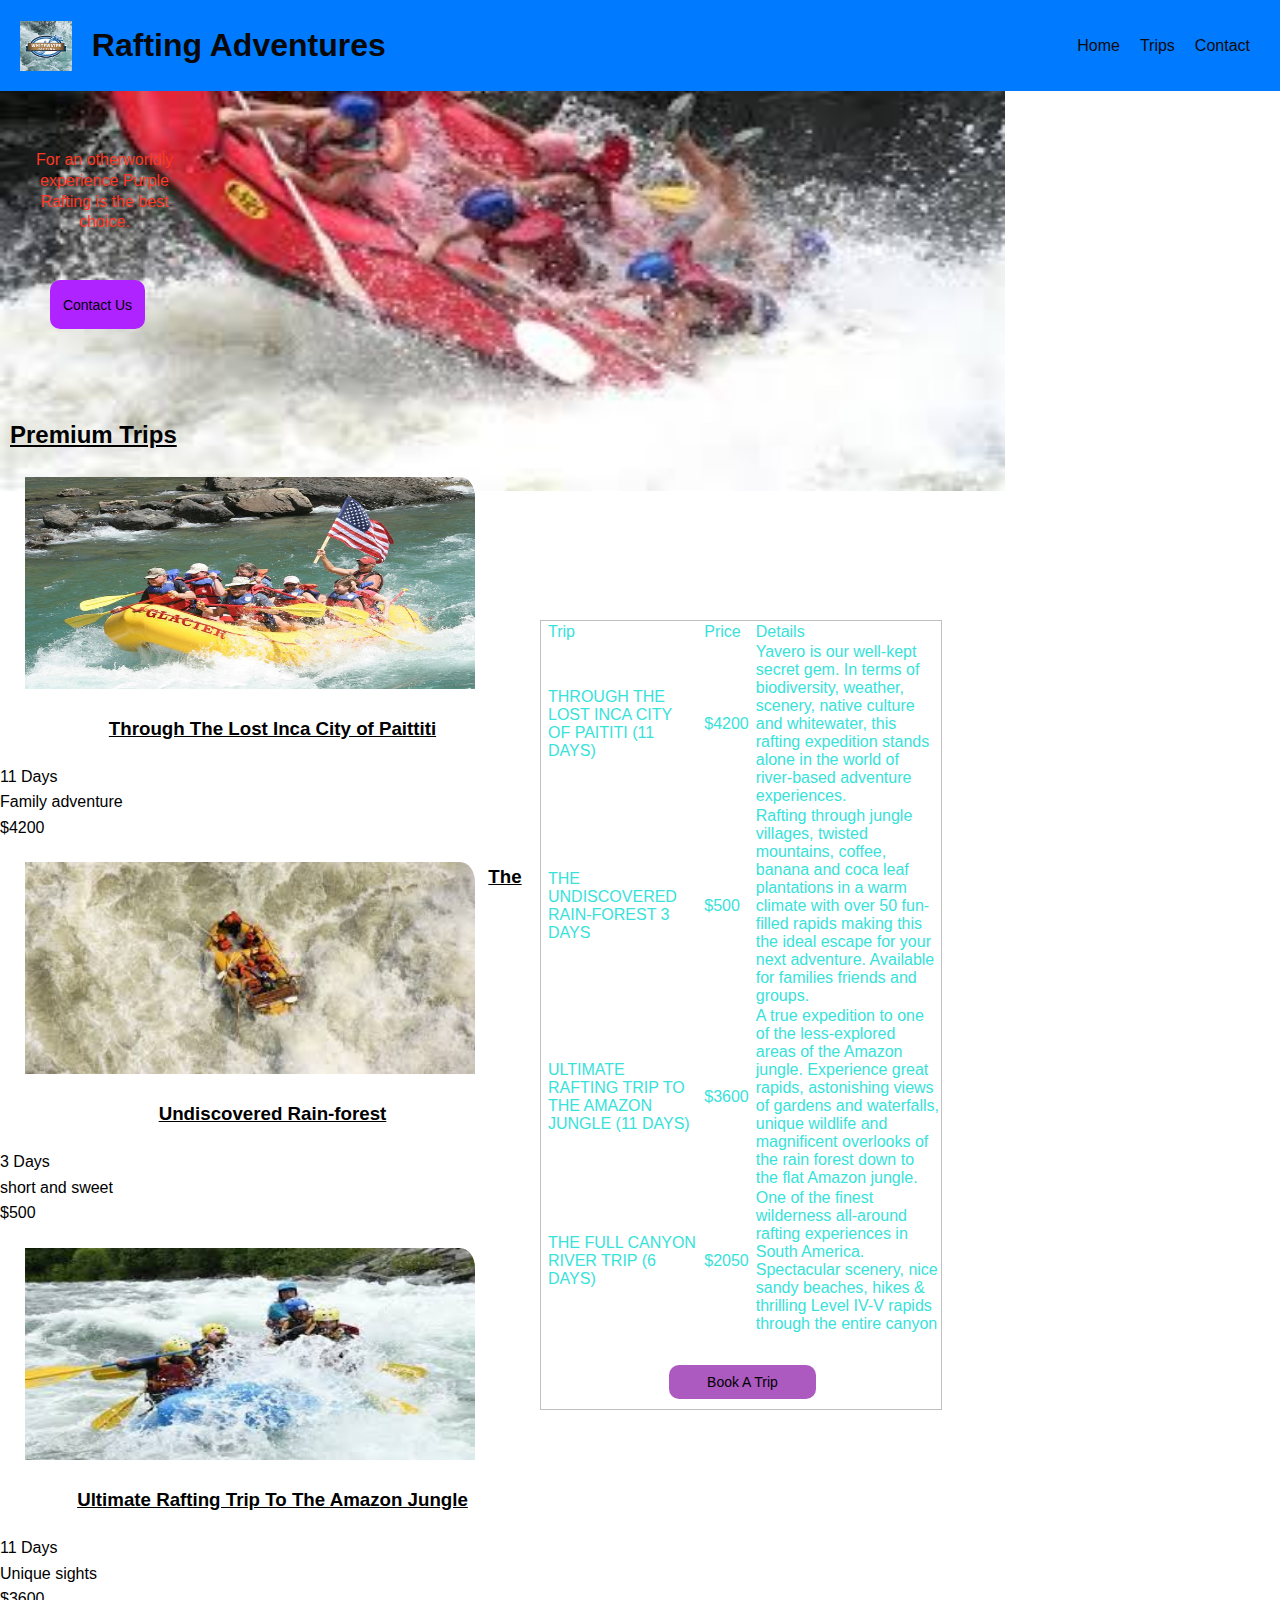
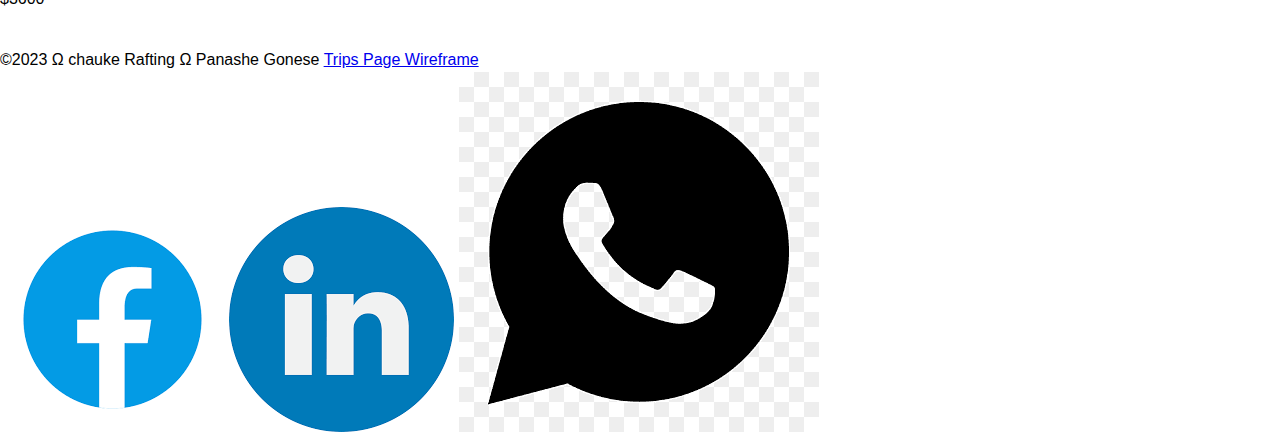
==== trips.html @ d8564256 "w6" ====
<html lang="en">
<head>
    <meta charset="UTF-8">
    <meta name="viewport" content="width=device-width, initial-scale=1.0">
    <meta name="description" content="During the trip, you'll navigate through a series of rapids, working together with your team to paddle and steer the raft. Between the rapids, there are often calm sections where you can relax, enjoy the scenery, and even take a swim">
    <meta name="author" content="tawanda samatanda">
    <title>trips</title>
    <link rel="stylesheet" href="styles/rafting.css">
</head>
<body>
    <header class="header">
        <img src="images/wwr.png" alt="Rafting Logo" class="logo">
        <h1 class="site-title">Rafting Adventures</h1>
        <nav class="navigation">
            <ul class="nav-list">
                <li><a href="index.html">Home</a></li>
                <li><a href="trips.html">Trips</a></li>
                <li><a href="contact.html">Contact</a></li>
            </ul>
        </nav>
    </header>
    <main>
        <div class="hero trip">
            <img src="images/trip1.jpeg" alt="Temp Hero Image">
            <h1>Raft With Us</h1>
            <p>For an otherworldly experience Purple Rafting is the best choice.</p>
            <a href="contact.html"><button type="button">Contact Us</button></a>
          </div>
          <div class="trips">
            <h2>Premium Trips</h2>
            <div class="trip1">
              <img src="images/trip1.jpg" alt="temp trip">
              <h3>Through The Lost Inca City of Paittiti</h3>
              <p>
                <ul>
                  <li>11 Days</li>
                  <li>Family adventure</li>
                  <li>$4200</li>
                </ul>
              </p>       
            </div>
            <div class="trip2">
              <img src="images/trip2.jpeg" alt="temp trip">
              <h3>The Undiscovered Rain-forest</h3>
              <p>
                <ul>
                  <li>3 Days</li>
                  <li>short and sweet</li>
                  <li>$500</li>
                </ul>
              </p>       
            </div>
            <div class="trip3">
              <img src="images/trip3.jpeg" alt="temp trip">
              <h3>Ultimate Rafting Trip To The Amazon Jungle</h3>
              <p>
                <ul>
                  <li>11 Days</li>
                  <li>Unique sights</li>
                  <li>$3600</li>
                </ul>
              </p>        
            </div>
          </div>
          <div class="grid">
            <table>
              <tr>
                <td>Trip</td>
                <td>Price</td>
                <td>Details</td>
              </tr>
              <tr>
                <td>THROUGH THE LOST INCA CITY OF PAITITI (11 DAYS)</td>
                <td>$4200</td>
                <td>Yavero is our well-kept secret gem. In terms of biodiversity, weather, scenery, native culture and whitewater, this rafting expedition stands alone in the world of river-based adventure experiences.</td>
              </tr>
              <tr>
                <td>THE UNDISCOVERED RAIN-FOREST 3 DAYS</td>
                <td>$500</td>
                <td>Rafting through jungle villages, twisted mountains, coffee, banana and coca leaf plantations in a warm climate with over 50 fun-filled rapids making this the ideal escape for your next adventure. Available for families friends and groups.</td>
              </tr>
              <tr>
                <td>ULTIMATE RAFTING TRIP TO THE AMAZON JUNGLE (11 DAYS)</td>
                <td>$3600</td>
                <td>A true expedition to one of the less-explored areas of the Amazon jungle. Experience great rapids, astonishing views of gardens and waterfalls, unique wildlife and magnificent overlooks of the rain forest down to the flat Amazon jungle.</td>
              </tr>
              <tr>
                <td>THE FULL CANYON RIVER TRIP (6 DAYS)</td>
                <td>$2050</td>
                <td>One of the finest wilderness all-around rafting experiences in South America. Spectacular scenery, nice sandy beaches, hikes & thrilling Level IV-V rapids through the entire canyon</td>
              </tr>
            </table>
            <a href="contact.html"><button type="button">Book A Trip</button></a>
          </div>
        
    </main>
    <footer>
      &copy;2023 Ω chauke Rafting Ω Panashe Gonese
      <a href="https://app.moqups.com/pILaCaIWHl9nuiz3fsX2SqfjCsdaoroU/view/page/a05807868">Trips Page Wireframe</a>
      <div>
        <a
          class="social"
          href="https://www.facebook.com/panashe.gonese.71/"
          target="_blank"
          ><img src="images/facebook.png" alt="Facebook logo"
        /></a>
        <a
          class="social"
          href="https://www.linkedin.com/in/panashegonese/"
          target="_blank"
          ><img src="images/linkedin.png" alt="LinekedIn logo"
        /></a>
        <a class="social" href="https://web.whatsapp.com/" target="_blank"
          ><img src="images/whatsapp.png" alt="Whatsapp"
    </footer>
</body>
</html>
---- styles/rafting.css ----
@import url('https://fonts.googleapis.com/css2?family=Edu+AU+VIC+WA+NT+Arrows:wght@400..700&family=Oswald:wght@200..700&display=swap');
@import url('https://fonts.googleapis.com/css2?family=Roboto:ital,wght@0,100;0,300;0,400;0,500;0,700;0,900;1,100;1,300;1,400;1,500;1,700;1,900&display=swap');

/* General Reset */
* {
    box-sizing: border-box;
    margin: 0;
    padding: 0;
}

body {
    font-family: Arial, sans-serif;
    line-height: 1.6;
}

/* Header Styles */
.header {
    display: grid;
    grid-template-columns: auto 1fr auto;
    align-items: center;
    padding: 20px;
    background-color: #007BFF;
    color: #0a0808;
    position: relative;
}

.logo {
    max-height: 50px; /* Adjust height as necessary */
}

.site-title {
    margin-left: 20px; /* Spacing from the logo */
}

/* Navigation Styles */
.navigation {
    justify-self: end; /* Align nav to the right */
}

.nav-list {
    display: flex;
    list-style: none;
}

.nav-list li {
    margin: 0 10px; /* Spacing between nav items */
}

.nav-list a {
    color: #110a0a;
    text-decoration: none;
}
/* history section style*/
.history h1 {
    align-items: center;
}
/* Adventures Section Styles */
.adventures {
    padding: 20px;
    text-align: center;
}

.adventure-list {
    display: grid;
    grid-template-columns: repeat(5, 1fr);
    gap: 10px; /* Space between images */
}

figure {
    margin: 0;
}

img {
    max-width: 100%; /* Responsive images */
    height: auto;
}

/* Footer Styles */
.footer {
    background-color: #1f2792;
    color: #d8d5d5;
    text-align: right; /* Align content to the right */
    padding: 10px;
}

.social-media {
    display: flex;
    justify-content: flex-end; /* Align social icons to the right */
}

.social-icon {
    width: 30px; /* Set size of social icons */
    margin-left: 10px; /* Space between icons */
}
/* Employee profile styles */
#employee-profiles {
    display: flex;
    flex-wrap: wrap;
    justify-content: center;
}

.profile {
    margin: 20px;
    text-align: center;
}

.profile img {
    width: 150px; /* Adjust as necessary */
    height: auto;
    border-radius: 50%;
}
/* Comment form styles */
#comment-form {
    margin: 20px auto;
    max-width: 400px;
    text-align: left;
}

form label {
    display: block;
    margin: 10px 0 5px;
}

form input, form textarea {
    width: 100%;
    padding: 8px;
    margin: 5px 0 20px;
    border: 1px solid #ccc;
    border-radius: 4px;
}

form button {
    background-color: #0438a8; /* Green */
    color: white;
    padding: 10px;
    border: none;
    border-radius: 5px;
}
.hero {
    background: url('hero-image.jpg') no-repeat center center/cover;
    height: 300px;
    display: flex;
    align-items: center;
    justify-content: center;
    color: white;
    text-align: center;
}
.hero img {
    display: flex;
    display: grid;
    width: 100%;
    
}
.hero p{
    float: left;
    position: absolute;
    right: 800px;
    color: #070505;
}
.trip img {
    width: 100%;
    height: 500px;
  }
  
  .trip h1 {
    width: 350px;
    top: 80px;
    left: 30px;
    background: none;
    font-weight: bold;
    word-spacing: 12px;
    text-align: left;
    text-decoration: underline;
    color: var(--primary-color);
  }
  
  .trip p {
    position: absolute;
    top: 150px;
    left: 30px;
    width: 149px;
    height: 89px;
    font-weight: 400;
    font-size: 16px;
    line-height: 1.3;
    text-align: center;
    color: #FF3823;
  }
  
  .trip button {
    position: absolute;
    top: 280px;
    left: 50px;
    width: 95px;
    height: 49px;
    padding: 0px 10px 0px 10px;
    background: #ae23ff;
    border: var(--secondary-color) 1px solid;
    border-radius: 10px 10px 10px 10px;
    font-weight: 400;
    font-size: 14px;
    text-align: center;
  }
  
  .trip button:hover, .grid button:hover {
    background-color: rgb(4, 0, 255);
  }
  
  .trips  {
    display: grid;
    grid-gap: 2px ;
    background-color: var(--accent2-color);
    margin: 15px 0 15px 0;
    width: 530px;
  }
  
  .trips h2 {
    grid-row: 1/2 ;
    text-decoration: underline;
    text-align: left;
    padding: 10px 0px 20px 10px;
  }
  
  .trips p {
    padding: 10px;
    font-style: italic;
  }
  
  .trips h3 {
    padding-left: 15px;
    text-align: center;
    text-decoration: underline;
    font-weight: bold;
  }
  
  .trips img {
    float: left;
    width: 30em;
    height: 237px;
    padding: 0px 5px 25px 25px;
    border-radius: 20px 20px 20px 20px;
  }
  
  .trip1 {
    grid-row: 2/3; 
  }
  
  .trip2 {
    grid-row: 3/4; 
  }
  
  .grid {
    position: absolute;
    top: 620px;
    left: 540px;
    padding-bottom: 40px;
    background-color: var(--secondary-color);
    border: #C0C0C0 solid 1px;
  
  }
  
  .grid table{
    width: 400px;
    height: 332px;
    color: #37e2da;
  }
  
  td {
    border: var(--secondary-color) solid 2px;
    padding-left: 5px;
  }
  
  .grid table tr:first-of-type {
    background-color: var(--primary-color);
  }
  
  .grid button {
    position: relative;
    top: 30px;
    left: 8rem;
    width: 147px;
    height: 34px;
    padding: 0px 10px 0px 10px;
    background: #8103a0a8;
    border: var(--secondary-color) solid 1px;
    border-radius: 10px 10px 10px 10px;
    font-weight: 400;
    font-size: 14px;
    text-align: center;
  }
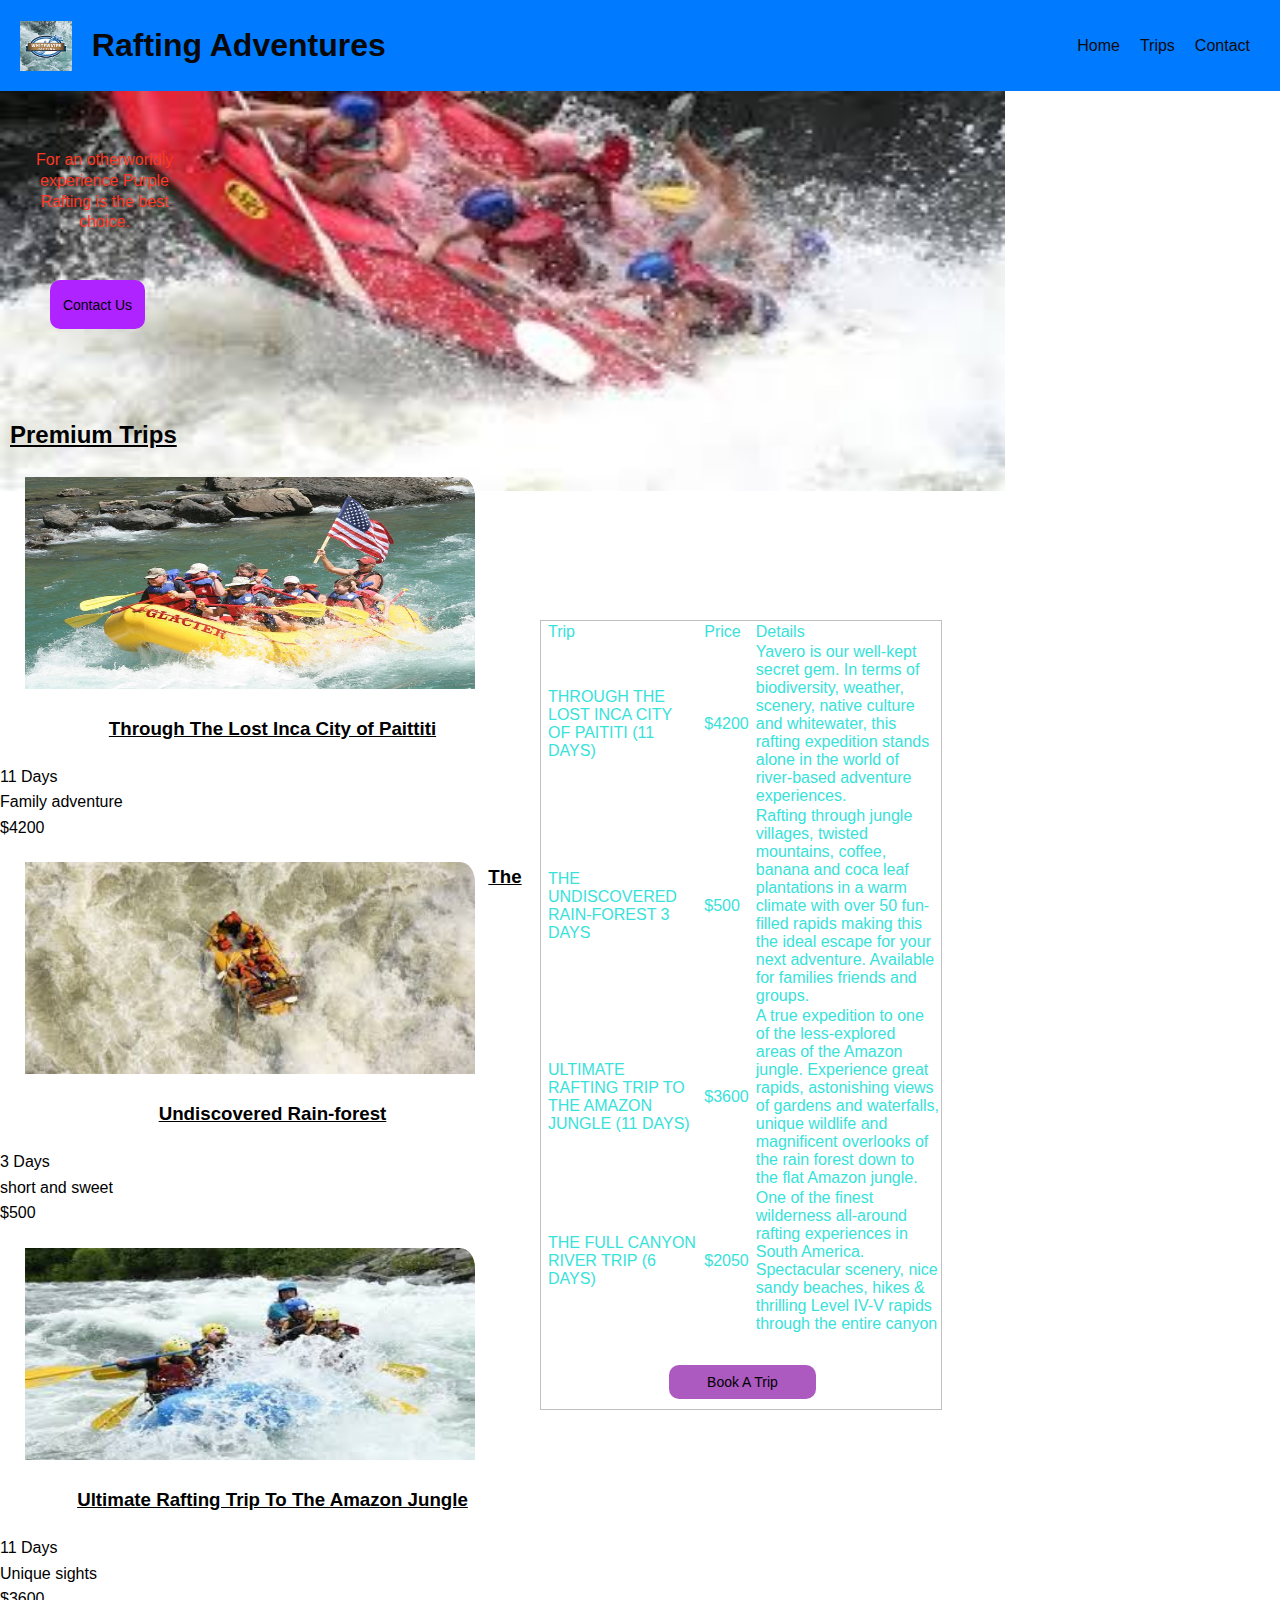
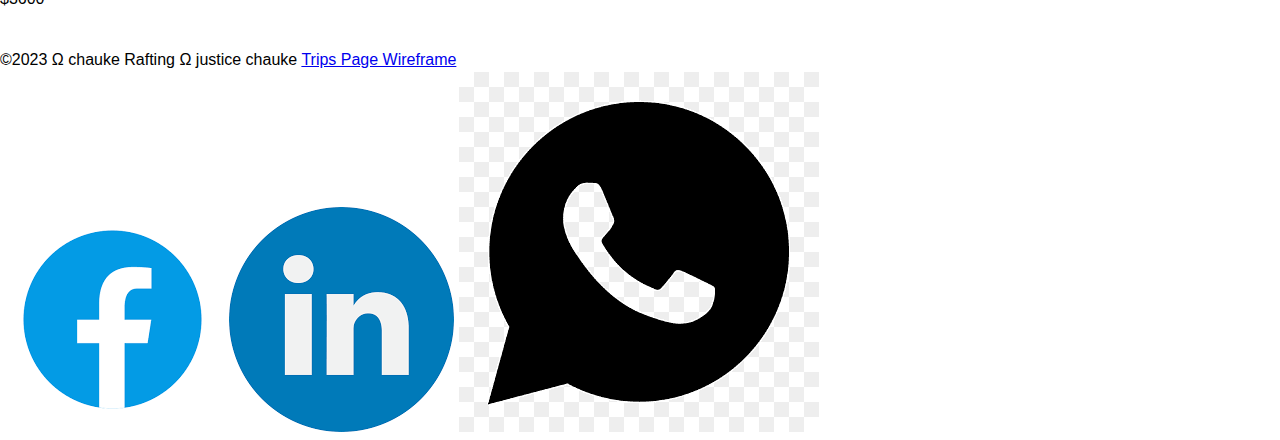
==== commit 6b538fdb: "w6n" ====
--- a/trips.html
+++ b/trips.html
@@ -95,7 +95,7 @@
         
     </main>
     <footer>
-      &copy;2023 Ω chauke Rafting Ω Panashe Gonese
+      &copy;2023 Ω chauke Rafting Ω justice chauke 
       <a href="https://app.moqups.com/pILaCaIWHl9nuiz3fsX2SqfjCsdaoroU/view/page/a05807868">Trips Page Wireframe</a>
       <div>
         <a
